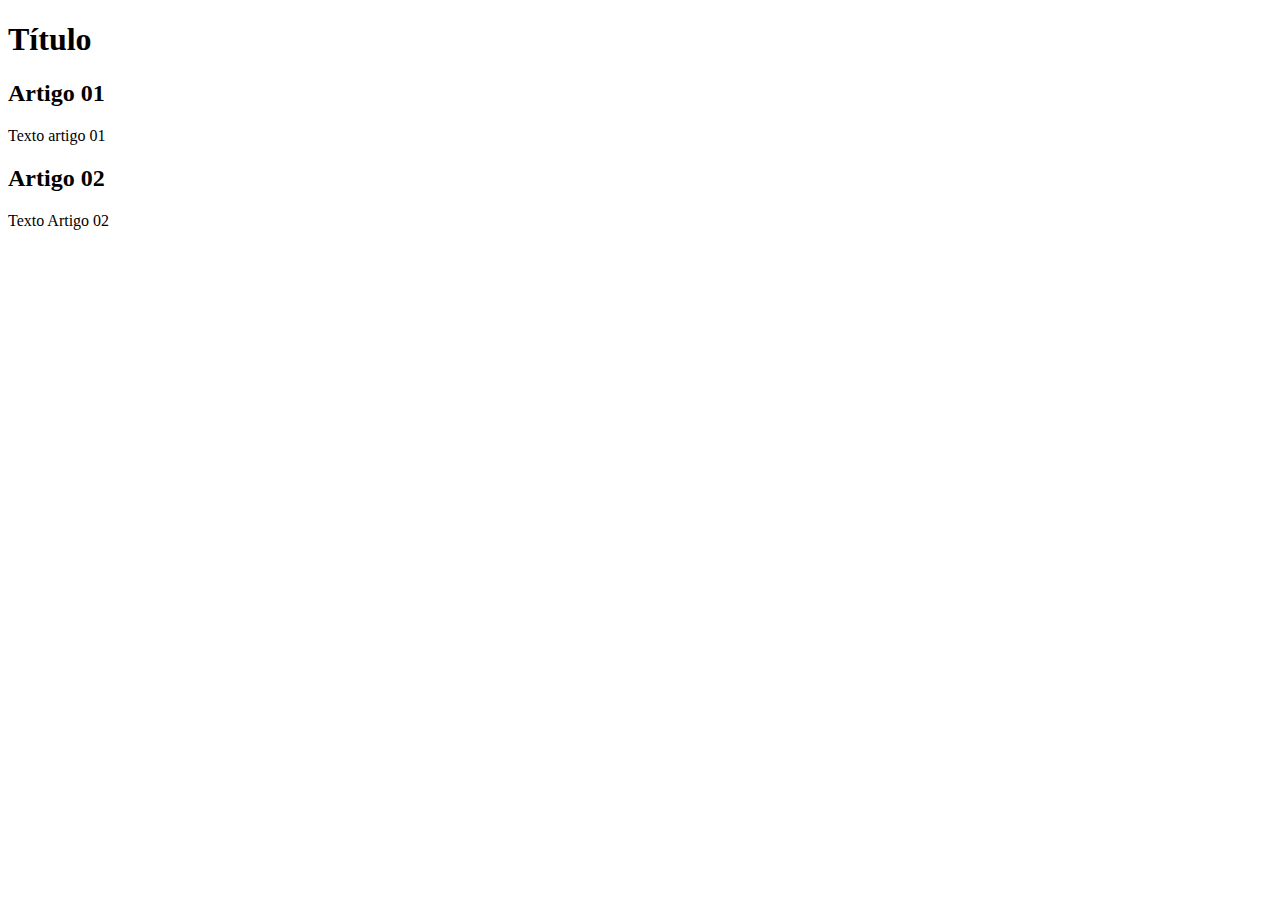
==== index.html @ 9931dadb "add index" ====
<!DOCTYPE html>
<html lang="en">
<head>
    <meta charset="UTF-8">
    <meta name="viewport" content="width=device-width, initial-scale=1.0">
    <title>Document</title>
</head>
<body>
    <main>
        <header>
            <h1>
                Título
            </h1>
        </header>
        <article>
            <h2>Artigo 01</h2>
            <p>Texto artigo 01</p>
        </article>
        <article>
            <h2>Artigo 02</h2>
            <p>Texto Artigo 02</p>
        </article>
    </main>
    
</body>
</html>
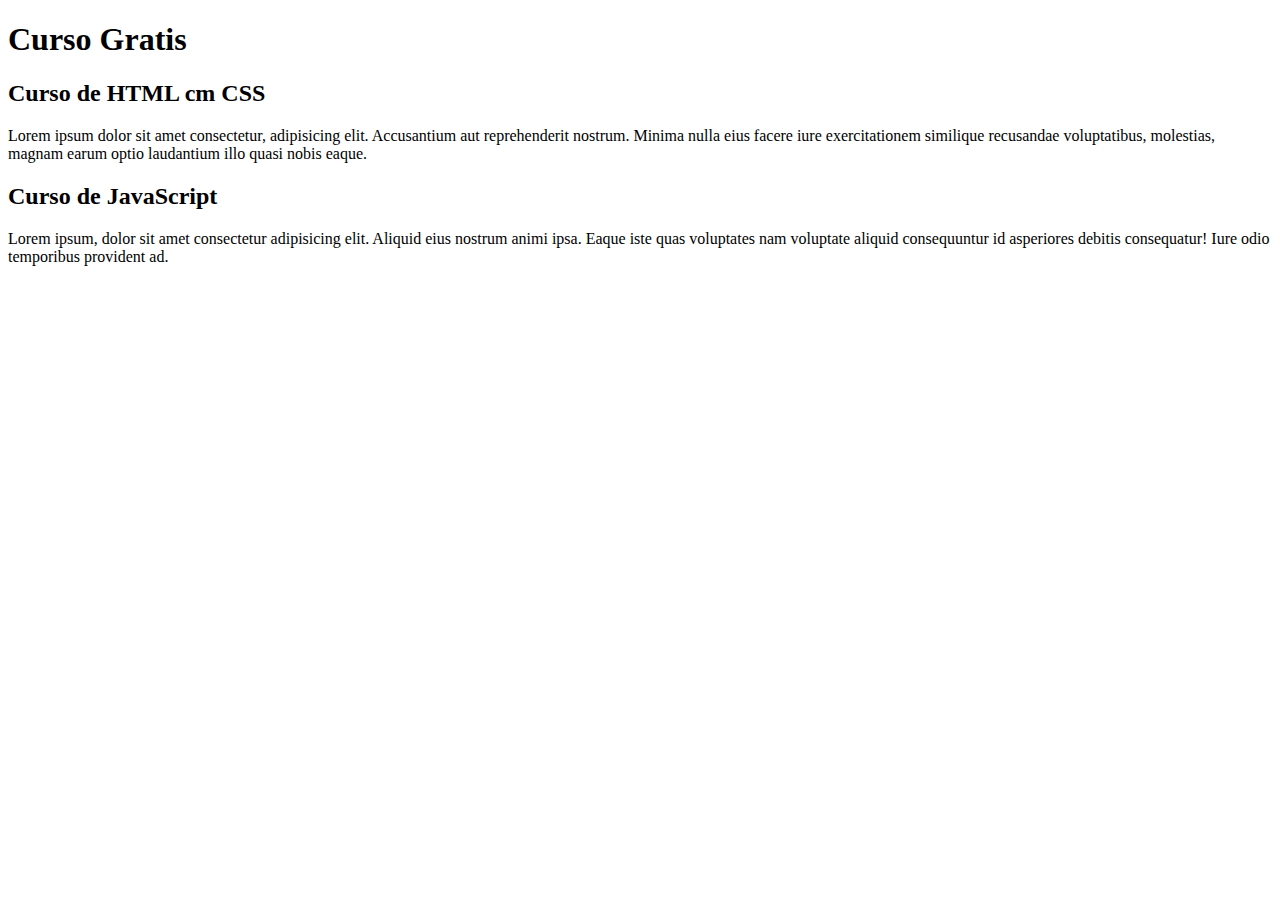
==== commit 8f9bb986: "Comecei a escrever conteúdo" ====
--- a/index.html
+++ b/index.html
@@ -9,16 +9,17 @@
     <main>
         <header>
             <h1>
-                Título
+                Curso Gratis
             </h1>
         </header>
         <article>
-            <h2>Artigo 01</h2>
-            <p>Texto artigo 01</p>
+            <h2>Curso de HTML cm CSS </h2>
+            <p> Lorem ipsum dolor sit amet consectetur, adipisicing elit. Accusantium aut reprehenderit nostrum. Minima nulla eius facere iure exercitationem similique recusandae voluptatibus, molestias, magnam earum optio laudantium illo quasi nobis eaque.            
+            </p>
         </article>
         <article>
-            <h2>Artigo 02</h2>
-            <p>Texto Artigo 02</p>
+            <h2>Curso de JavaScript</h2>
+            <p>Lorem ipsum, dolor sit amet consectetur adipisicing elit. Aliquid eius nostrum animi ipsa. Eaque iste quas voluptates nam voluptate aliquid consequuntur id asperiores debitis consequatur! Iure odio temporibus provident ad.</p>
         </article>
     </main>
     
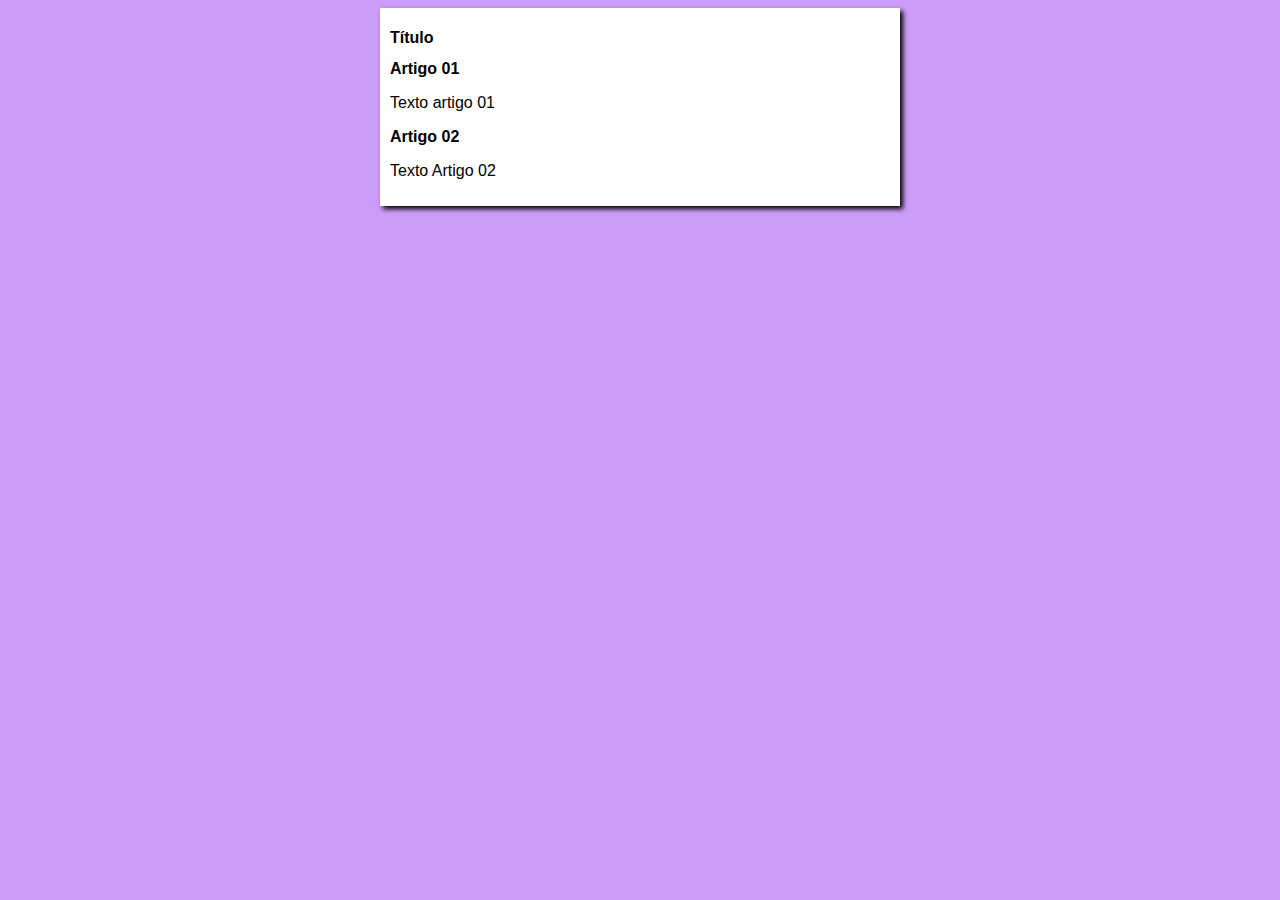
==== commit dbeaedc3: "estilo" ====
--- a/index.html
+++ b/index.html
@@ -4,22 +4,22 @@
     <meta charset="UTF-8">
     <meta name="viewport" content="width=device-width, initial-scale=1.0">
     <title>Document</title>
+    <link rel="stylesheet" href="estilos/style.css">
 </head>
 <body>
     <main>
         <header>
             <h1>
-                Curso Gratis
+                Título
             </h1>
         </header>
         <article>
-            <h2>Curso de HTML cm CSS </h2>
-            <p> Lorem ipsum dolor sit amet consectetur, adipisicing elit. Accusantium aut reprehenderit nostrum. Minima nulla eius facere iure exercitationem similique recusandae voluptatibus, molestias, magnam earum optio laudantium illo quasi nobis eaque.            
-            </p>
+            <h2>Artigo 01</h2>
+            <p>Texto artigo 01</p>
         </article>
         <article>
-            <h2>Curso de JavaScript</h2>
-            <p>Lorem ipsum, dolor sit amet consectetur adipisicing elit. Aliquid eius nostrum animi ipsa. Eaque iste quas voluptates nam voluptate aliquid consequuntur id asperiores debitis consequatur! Iure odio temporibus provident ad.</p>
+            <h2>Artigo 02</h2>
+            <p>Texto Artigo 02</p>
         </article>
     </main>
     
--- a/estilos/style.css
+++ b/estilos/style.css
@@ -0,0 +1,17 @@
+*{
+    font-family: Arial, Arial, Helvetica, sans-serif;
+    font-size: 16px;
+
+}
+
+body {
+    background-color: rgb(204, 157, 248);
+}
+
+main {
+    background-color: white;
+    width: 500px;
+    margin: auto;
+    padding: 10px;
+    box-shadow: 3px 3px 5px rgba(0, 0, 0, 473);
+}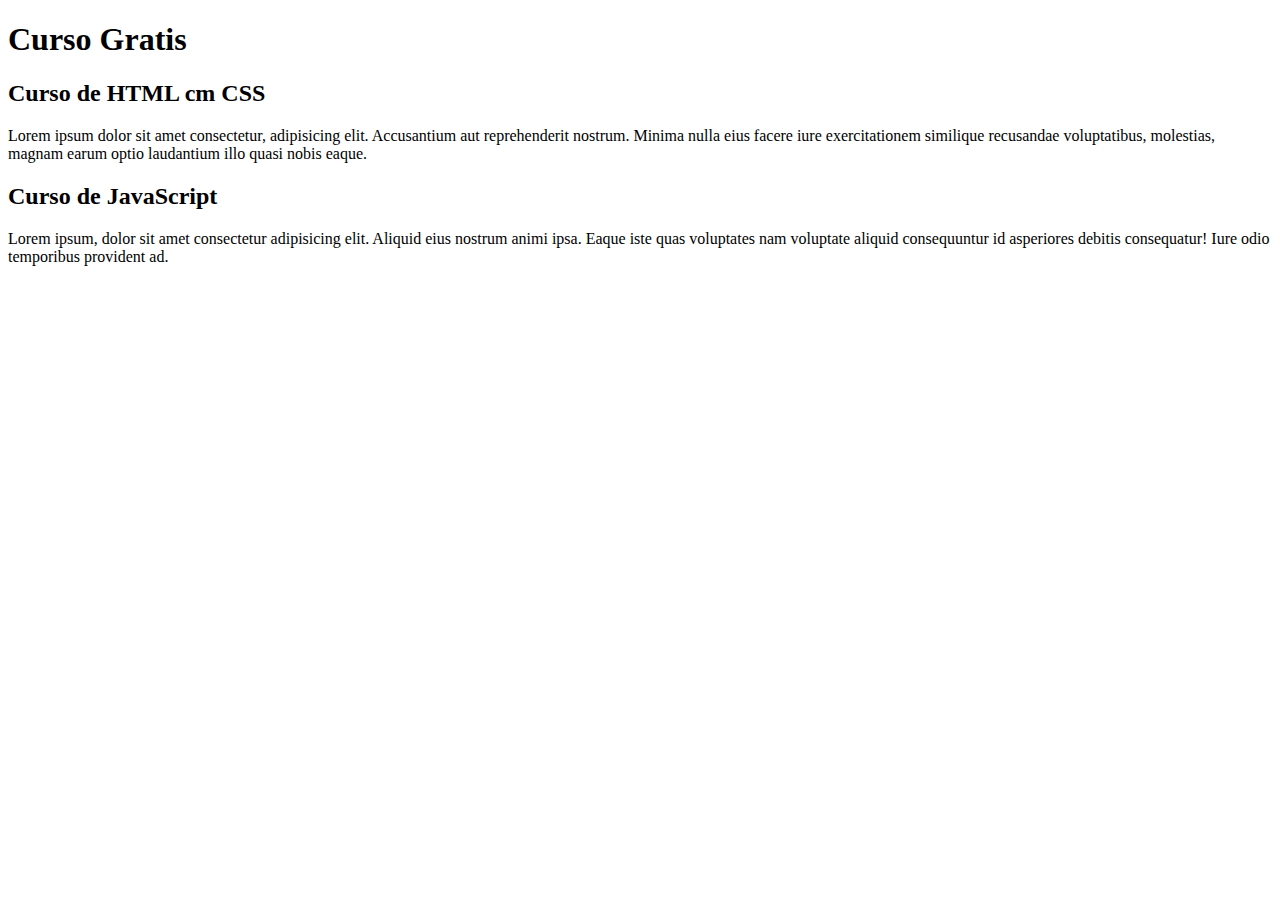
==== commit 429f988e: "Update index.html" ====
--- a/index.html
+++ b/index.html
@@ -3,23 +3,23 @@
 <head>
     <meta charset="UTF-8">
     <meta name="viewport" content="width=device-width, initial-scale=1.0">
-    <title>Document</title>
-    <link rel="stylesheet" href="estilos/style.css">
+    <title>Site CursoeVídeo</title>
 </head>
 <body>
     <main>
         <header>
             <h1>
-                Título
+                Curso Gratis
             </h1>
         </header>
         <article>
-            <h2>Artigo 01</h2>
-            <p>Texto artigo 01</p>
+            <h2>Curso de HTML cm CSS </h2>
+            <p> Lorem ipsum dolor sit amet consectetur, adipisicing elit. Accusantium aut reprehenderit nostrum. Minima nulla eius facere iure exercitationem similique recusandae voluptatibus, molestias, magnam earum optio laudantium illo quasi nobis eaque.            
+            </p>
         </article>
         <article>
-            <h2>Artigo 02</h2>
-            <p>Texto Artigo 02</p>
+            <h2>Curso de JavaScript</h2>
+            <p>Lorem ipsum, dolor sit amet consectetur adipisicing elit. Aliquid eius nostrum animi ipsa. Eaque iste quas voluptates nam voluptate aliquid consequuntur id asperiores debitis consequatur! Iure odio temporibus provident ad.</p>
         </article>
     </main>
     
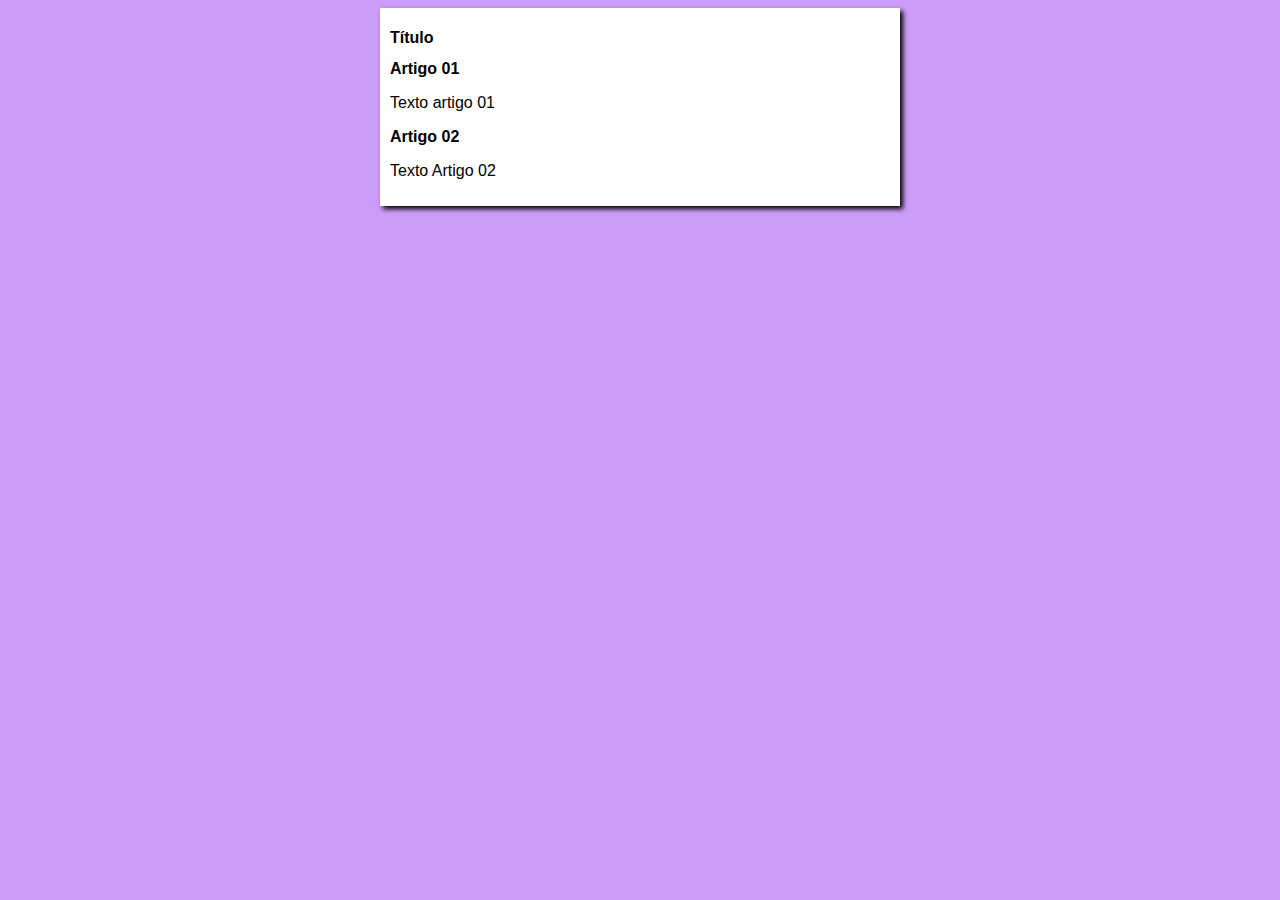
==== commit 9197052e: "mudança" ====
--- a/index.html
+++ b/index.html
@@ -3,23 +3,23 @@
 <head>
     <meta charset="UTF-8">
     <meta name="viewport" content="width=device-width, initial-scale=1.0">
-    <title>Site CursoeVídeo</title>
+    <title>Curso em Vídeo</title>
+    <link rel="stylesheet" href="estilos/style.css">
 </head>
 <body>
     <main>
         <header>
             <h1>
-                Curso Gratis
+                Título
             </h1>
         </header>
         <article>
-            <h2>Curso de HTML cm CSS </h2>
-            <p> Lorem ipsum dolor sit amet consectetur, adipisicing elit. Accusantium aut reprehenderit nostrum. Minima nulla eius facere iure exercitationem similique recusandae voluptatibus, molestias, magnam earum optio laudantium illo quasi nobis eaque.            
-            </p>
+            <h2>Artigo 01</h2>
+            <p>Texto artigo 01</p>
         </article>
         <article>
-            <h2>Curso de JavaScript</h2>
-            <p>Lorem ipsum, dolor sit amet consectetur adipisicing elit. Aliquid eius nostrum animi ipsa. Eaque iste quas voluptates nam voluptate aliquid consequuntur id asperiores debitis consequatur! Iure odio temporibus provident ad.</p>
+            <h2>Artigo 02</h2>
+            <p>Texto Artigo 02</p>
         </article>
     </main>
     
--- a/estilos/style.css
+++ b/estilos/style.css
@@ -0,0 +1,17 @@
+*{
+    font-family: Arial, Arial, Helvetica, sans-serif;
+    font-size: 16px;
+
+}
+
+body {
+    background-color: rgb(204, 157, 248);
+}
+
+main {
+    background-color: white;
+    width: 500px;
+    margin: auto;
+    padding: 10px;
+    box-shadow: 3px 3px 5px rgba(0, 0, 0, 473);
+}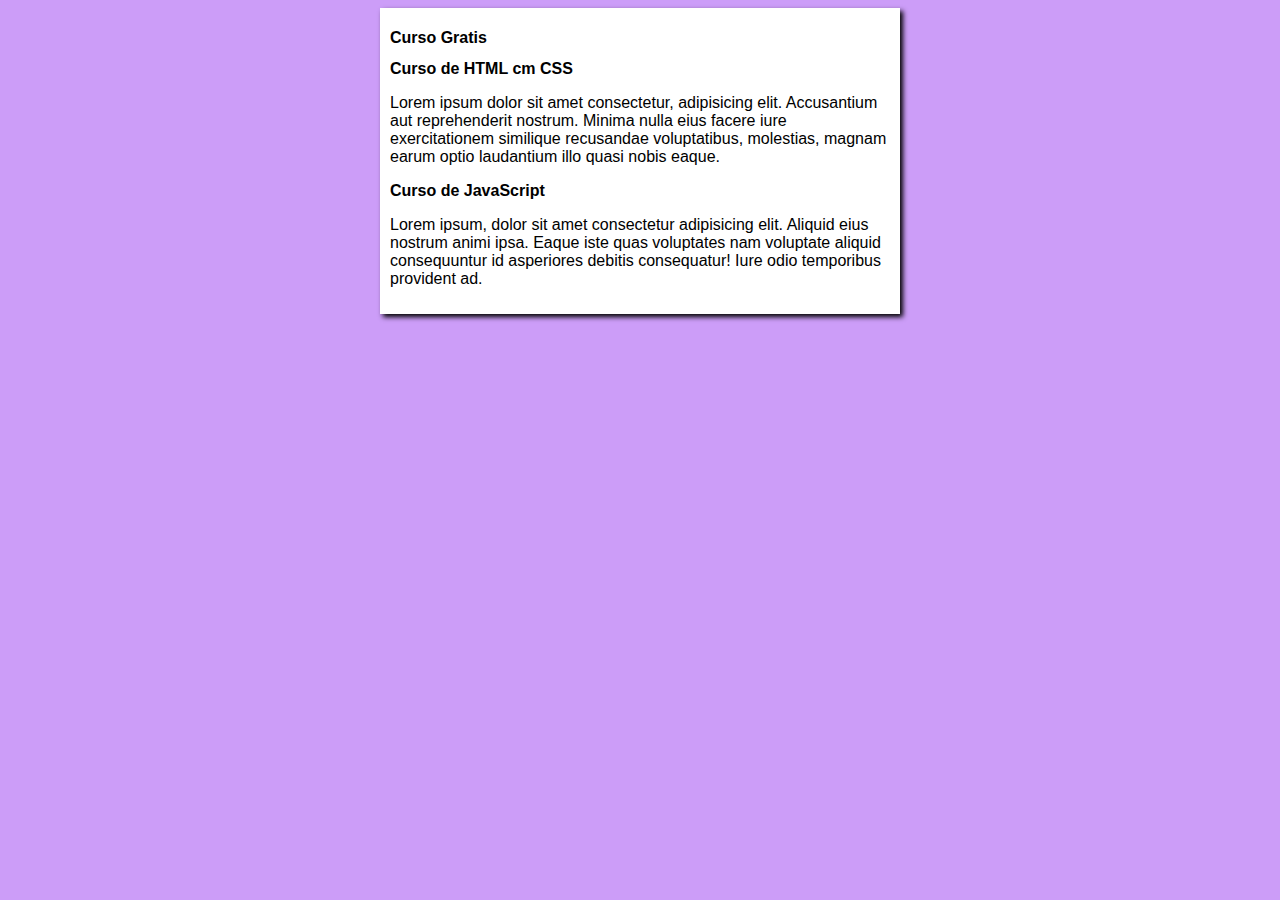
==== commit ce3e9ea5: "mudanças necessárias" ====
--- a/index.html
+++ b/index.html
@@ -10,16 +10,17 @@
     <main>
         <header>
             <h1>
-                Título
+                Curso Gratis
             </h1>
         </header>
         <article>
-            <h2>Artigo 01</h2>
-            <p>Texto artigo 01</p>
+            <h2>Curso de HTML cm CSS </h2>
+            <p> Lorem ipsum dolor sit amet consectetur, adipisicing elit. Accusantium aut reprehenderit nostrum. Minima nulla eius facere iure exercitationem similique recusandae voluptatibus, molestias, magnam earum optio laudantium illo quasi nobis eaque.            
+            </p>
         </article>
         <article>
-            <h2>Artigo 02</h2>
-            <p>Texto Artigo 02</p>
+            <h2>Curso de JavaScript</h2>
+            <p>Lorem ipsum, dolor sit amet consectetur adipisicing elit. Aliquid eius nostrum animi ipsa. Eaque iste quas voluptates nam voluptate aliquid consequuntur id asperiores debitis consequatur! Iure odio temporibus provident ad.</p>
         </article>
     </main>
     
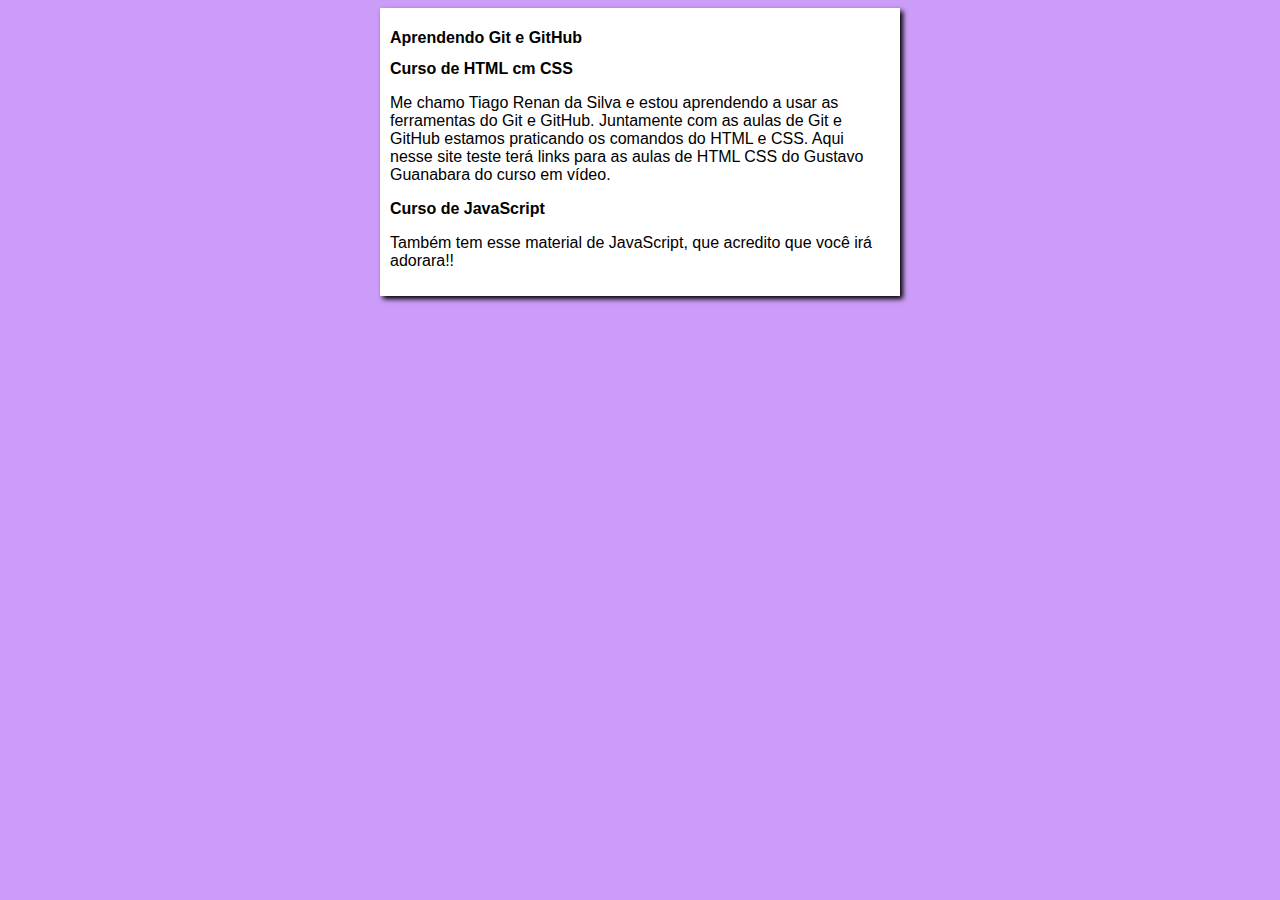
==== commit 70330597: "Update index.html" ====
--- a/index.html
+++ b/index.html
@@ -10,17 +10,17 @@
     <main>
         <header>
             <h1>
-                Curso Gratis
+                Aprendendo Git e GitHub
             </h1>
         </header>
         <article>
             <h2>Curso de HTML cm CSS </h2>
-            <p> Lorem ipsum dolor sit amet consectetur, adipisicing elit. Accusantium aut reprehenderit nostrum. Minima nulla eius facere iure exercitationem similique recusandae voluptatibus, molestias, magnam earum optio laudantium illo quasi nobis eaque.            
+            <p> Me chamo Tiago Renan da Silva e estou aprendendo a usar as ferramentas do Git e GitHub. Juntamente com as aulas de Git e GitHub estamos praticando os comandos do HTML e CSS. Aqui nesse site teste terá links para as aulas de HTML  CSS do Gustavo Guanabara do curso em vídeo.       
             </p>
         </article>
         <article>
             <h2>Curso de JavaScript</h2>
-            <p>Lorem ipsum, dolor sit amet consectetur adipisicing elit. Aliquid eius nostrum animi ipsa. Eaque iste quas voluptates nam voluptate aliquid consequuntur id asperiores debitis consequatur! Iure odio temporibus provident ad.</p>
+            <p>Também tem esse material de JavaScript, que acredito que você irá adorara!!</p>
         </article>
     </main>
     
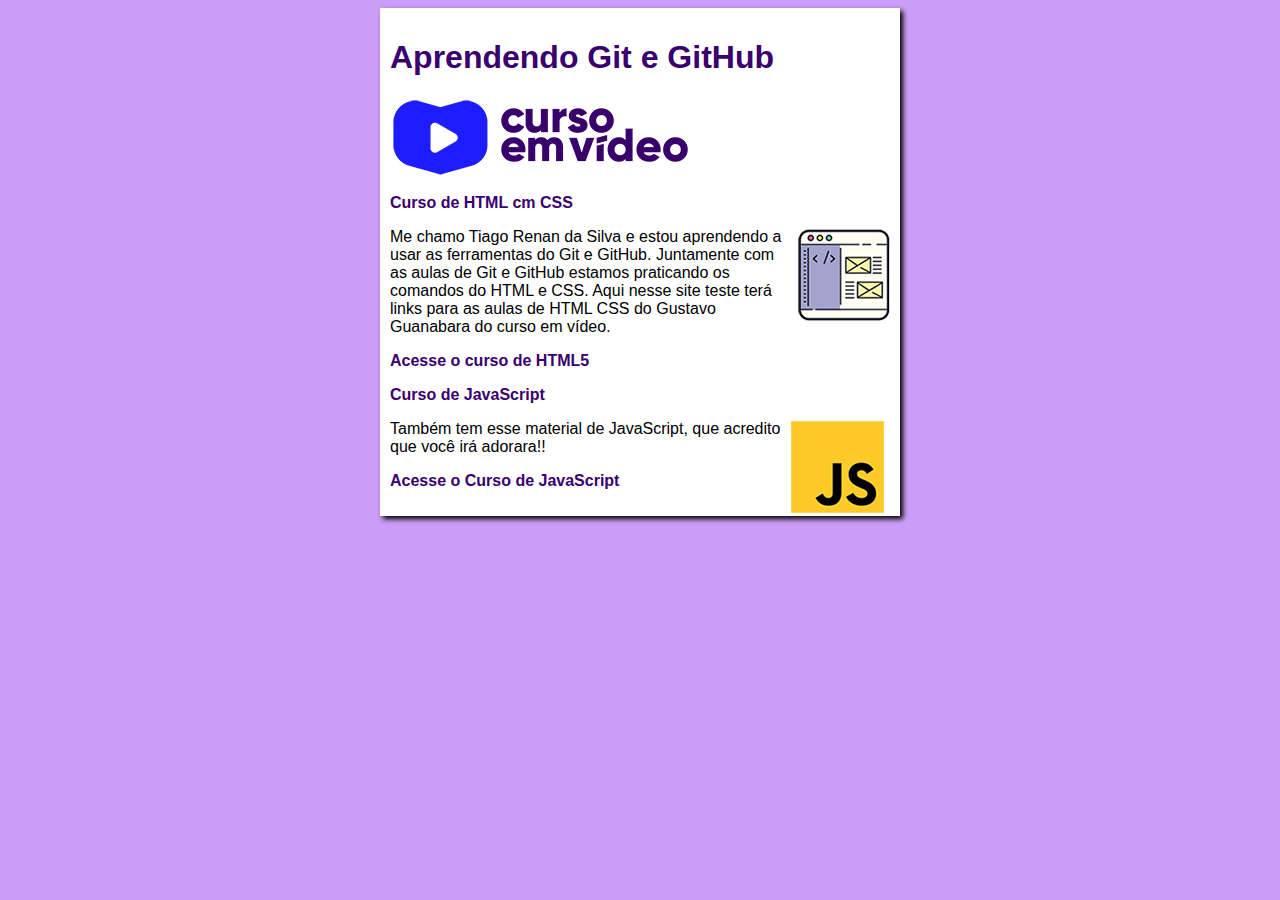
==== commit ced93c63: "Mudanças Finais" ====
--- a/index.html
+++ b/index.html
@@ -12,15 +12,22 @@
             <h1>
                 Aprendendo Git e GitHub
             </h1>
+            <img src="imagens/curso-em-video-cor.png" alt="Curso em Vídeo">
         </header>
         <article>
             <h2>Curso de HTML cm CSS </h2>
+            <img class="lado" src="imagens/curso-html-css.png" alt="HTML e CSS">
+
             <p> Me chamo Tiago Renan da Silva e estou aprendendo a usar as ferramentas do Git e GitHub. Juntamente com as aulas de Git e GitHub estamos praticando os comandos do HTML e CSS. Aqui nesse site teste terá links para as aulas de HTML  CSS do Gustavo Guanabara do curso em vídeo.       
             </p>
+            <p><a href="curso-html.html">Acesse o curso de HTML5</a></p>
         </article>
         <article>
             <h2>Curso de JavaScript</h2>
+            <img class="lado" src="imagens/curso-javascript.png" alt="JavaScript">
             <p>Também tem esse material de JavaScript, que acredito que você irá adorara!!</p>
+            
+            <P><a href="curso-js.html">Acesse o Curso de JavaScript</a></P>
         </article>
     </main>
     
--- a/estilos/style.css
+++ b/estilos/style.css
@@ -3,9 +3,31 @@
     font-size: 16px;
 
 }
-
+h1{
+    font-size: 2em;
+    color: rgb(58, 0, 112);
+}
+h2{
+    font-size: 1,5em;
+    color: rgb(58, 0, 112);
+}
 body {
     background-color: rgb(204, 157, 248);
+}
+
+img.lado{
+    float: right;
+}
+
+a{
+    text-decoration: none;
+    font-weight: bold ;
+    color: rgb(58, 0, 112);
+}
+
+a:hover{
+    text-decoration: underline;
+    color: rgb(26, 26, 255);
 }
 
 main {
